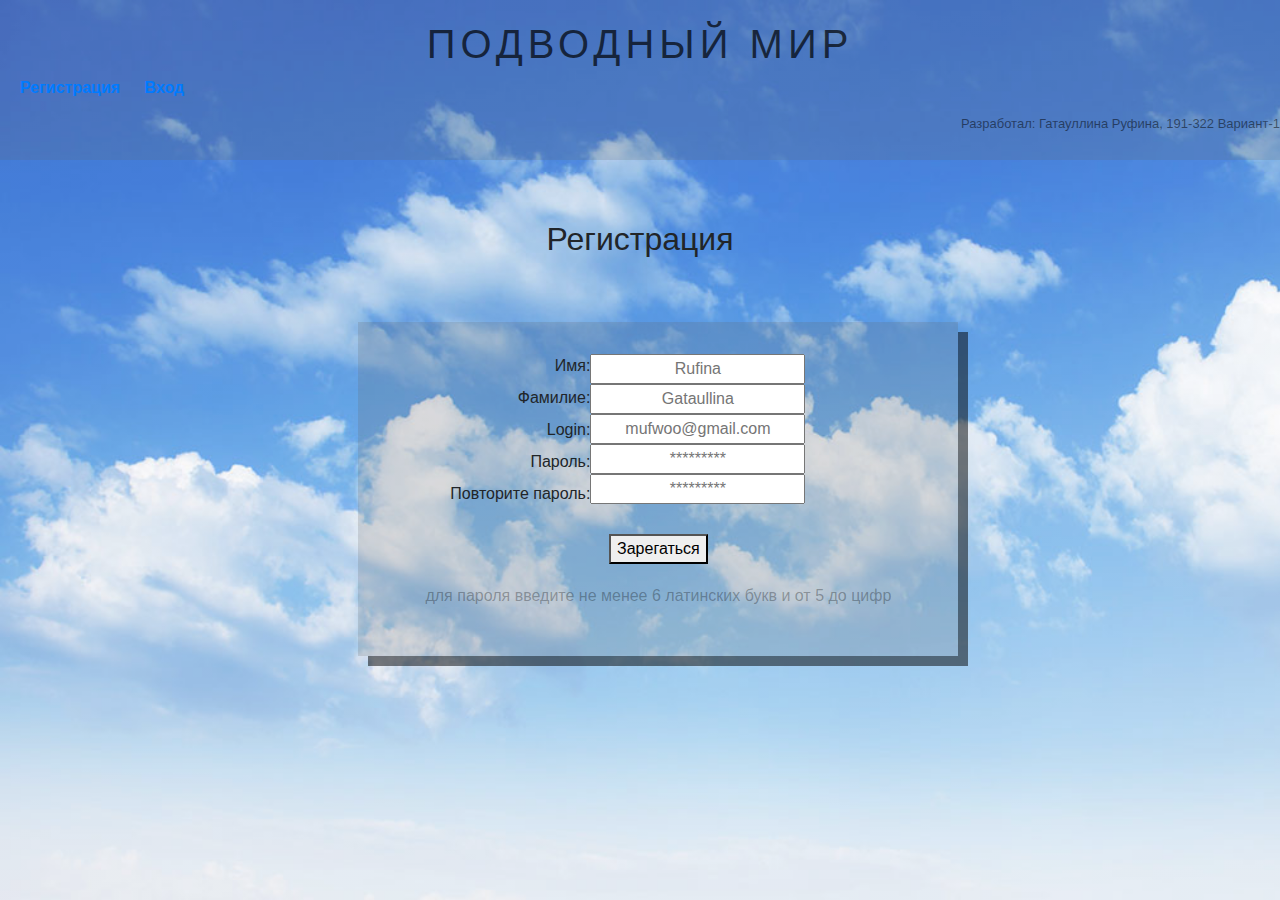
==== registr/index.html @ 0b8ec629 "css" ====
<!DOCTYPE html>
<html lang="en">
<head>
    <meta charset="UTF-8">
    <meta name="viewport" content="width=device-width, initial-scale=1.0">
    <meta http-equiv="X-UA-Compatible" content="ie=edge">
    <link rel="stylesheet" href="index.css">
    <link rel="stylesheet" href="https://stackpath.bootstrapcdn.com/bootstrap/4.3.1/css/bootstrap.min.css" integrity="sha384-ggOyR0iXCbMQv3Xipma34MD+dH/1fQ784/j6cY/iJTQUOhcWr7x9JvoRxT2MZw1T" crossorigin="anonymous">
    <title>Document</title>
</head>
<body>
    <header>
            <h1 class="tetris">ПОДВОДНЫЙ МИР</h1>
        <div class='regist'>
            <a href="">Регистрация</a>
            <a href="../index.html">Вход</a>
        </div>
            <div class="nameDev">
                <h3  style="font-size: 13px; padding-top: 1rem;"> Разработал: Гатауллина Руфина, 191-322 Вариант-1</h3>
            </div> 
    </header>
    <main>
        <h2 style="text-align:center; margin-top:60px;">Регистрация</h2>
        <div class="form">
            <form method="post" action="" >    
                    <div style="text-align:center; margin-left:100px">
                      <div style="float:left; display:block;width:100px; text-align:right">   
                        <label for="name">Имя:</label>
                        <label for="fam">Фамилие:</label>
                      <label for="login">Login:</label> 
                      <label for="password1">Пароль:</label>
                      <label for="password2">Повторите пароль:</label>

                  </div>
                  <div style="float:left; display:block;width:100px; text-align:right">
                        <input type="text" name="name" id="name" class="txt" pattern="[A-Za-zА-Яа-яЁё]" placeholder="Rufina"/>
                        <input type="text" name="fam" id="fam" class="txt" pattern="[A-Za-zА-Яа-яЁё]" placeholder="Gataullina"/>
                         <input type="text" name="login" id="login" class="txt" pattern="" placeholder="mufwoo@gmail.com"/>
                         <input type="password" name="password1" id="password1" class="txt" pattern="[0-9]{5,10}[A-Za-z]{6,}" placeholder="*********"/>
                         <input type="password" name="password2" id="password1" class="txt" pattern="[0-9]{5,10}[A-Za-z]{6,}" placeholder="*********"/>
                       
                     </div> 
                     <div class="clearfix"></div> 
                     </div>
                      <button class="button1">Зарегаться</button>
                      <p class="description">для пароля введите не менее 6 латинских букв и от 5 до цифр</p>
                  </form>
                </div>
    </main>
</body>
</html>
---- registr/index.css ----
body {
    text-align: center;
    position: relative;
    background:  linear-gradient( rgba(255, 255, 255, 0.2), rgba(255, 255, 255, 0.2) ), url('../11.jpg');
    background-repeat: no-repeat;
    background-size: cover;
    background-attachment: fixed;
  } 
form{
    background-color: rgb(100, 98, 98,0.2);
    box-shadow: 10px 10px 0 0 rgba(0, 0, 0, 0.5);
    padding: 2rem;
    width: 600px;
    height: 100%;
 }
 input{
    text-align: center;
  }
  .clearfix {
    height: 0px;
    clear: both;
  }
  a{
    font-weight: bolder;
      text-decoration: none;
      margin-left: 20px;
  }
  a:hover{

  }
 form{
     text-align: center;
     vertical-align: middle;
 }
  header{
    padding-top:20px;
      text-align: center;
      background-color: rgb(100, 98, 98,0.2);
  }
  .nameDev{
      padding-bottom: 20px; 
      text-align: right;
      color: rgba(0, 0, 0, 0.5);
      
  }
  .regist{
    text-align: left;
    color: rgba(0, 0, 0, 0.5);
    
}
  .tetris{
      font-size: 40px;
      letter-spacing: 5px;
      color: rgba(0, 0, 0, 0.7);
  }
.form{
    margin-top:5%;
    margin-left: 28%;
}
.button1{
 margin-top: 20px;
}
main{
    text-align: center;
}
label{
    width: 200px;
    margin-left:-120px;
}
.description{
    margin-top: 20px; 
    color: rgba(0, 0, 0, 0.3);
}
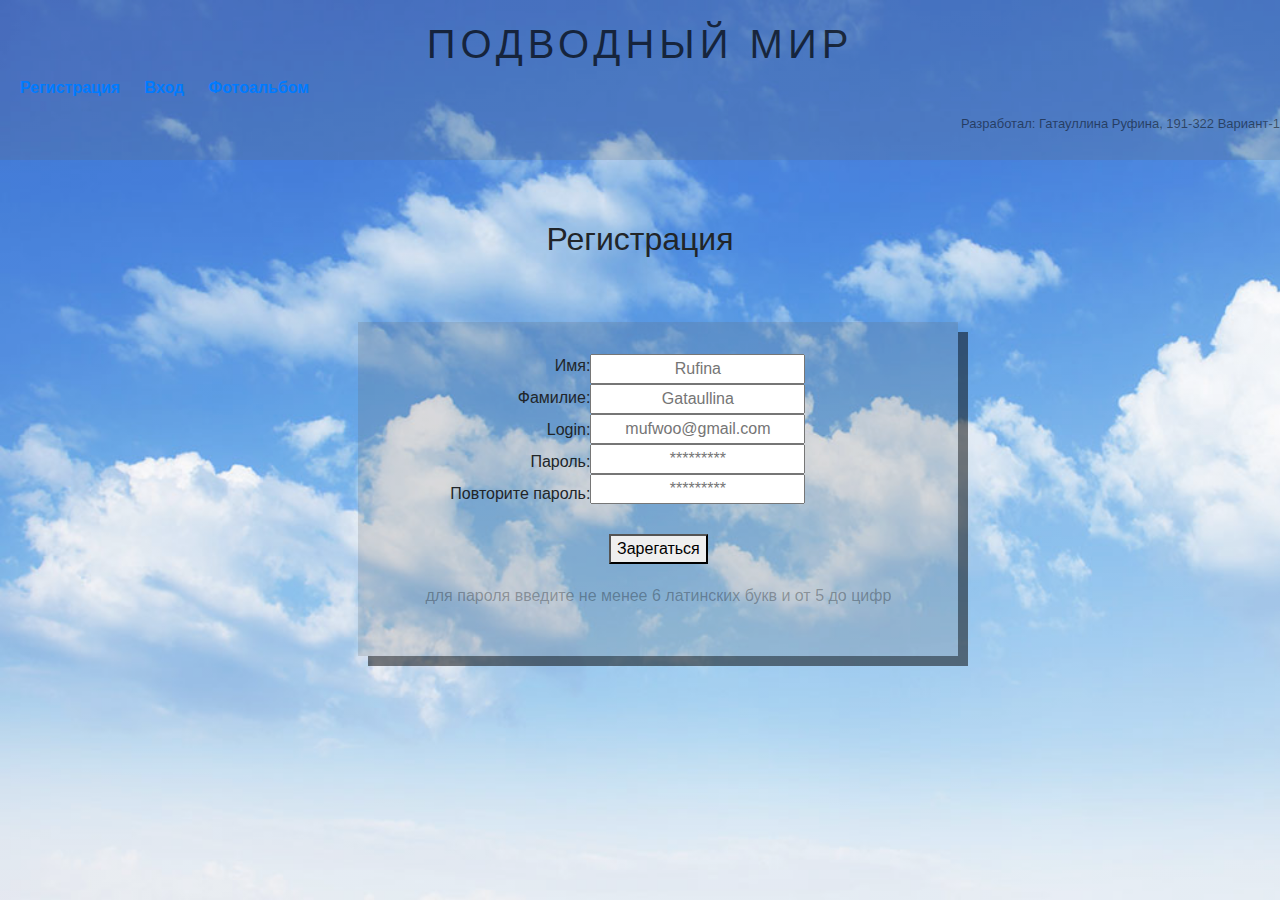
==== commit 72795f7f: "css" ====
--- a/registr/index.html
+++ b/registr/index.html
@@ -14,6 +14,7 @@
         <div class='regist'>
             <a href="">Регистрация</a>
             <a href="../index.html">Вход</a>
+            <a href="../photo/index.html">Фотоальбом</a>
         </div>
             <div class="nameDev">
                 <h3  style="font-size: 13px; padding-top: 1rem;"> Разработал: Гатауллина Руфина, 191-322 Вариант-1</h3>
